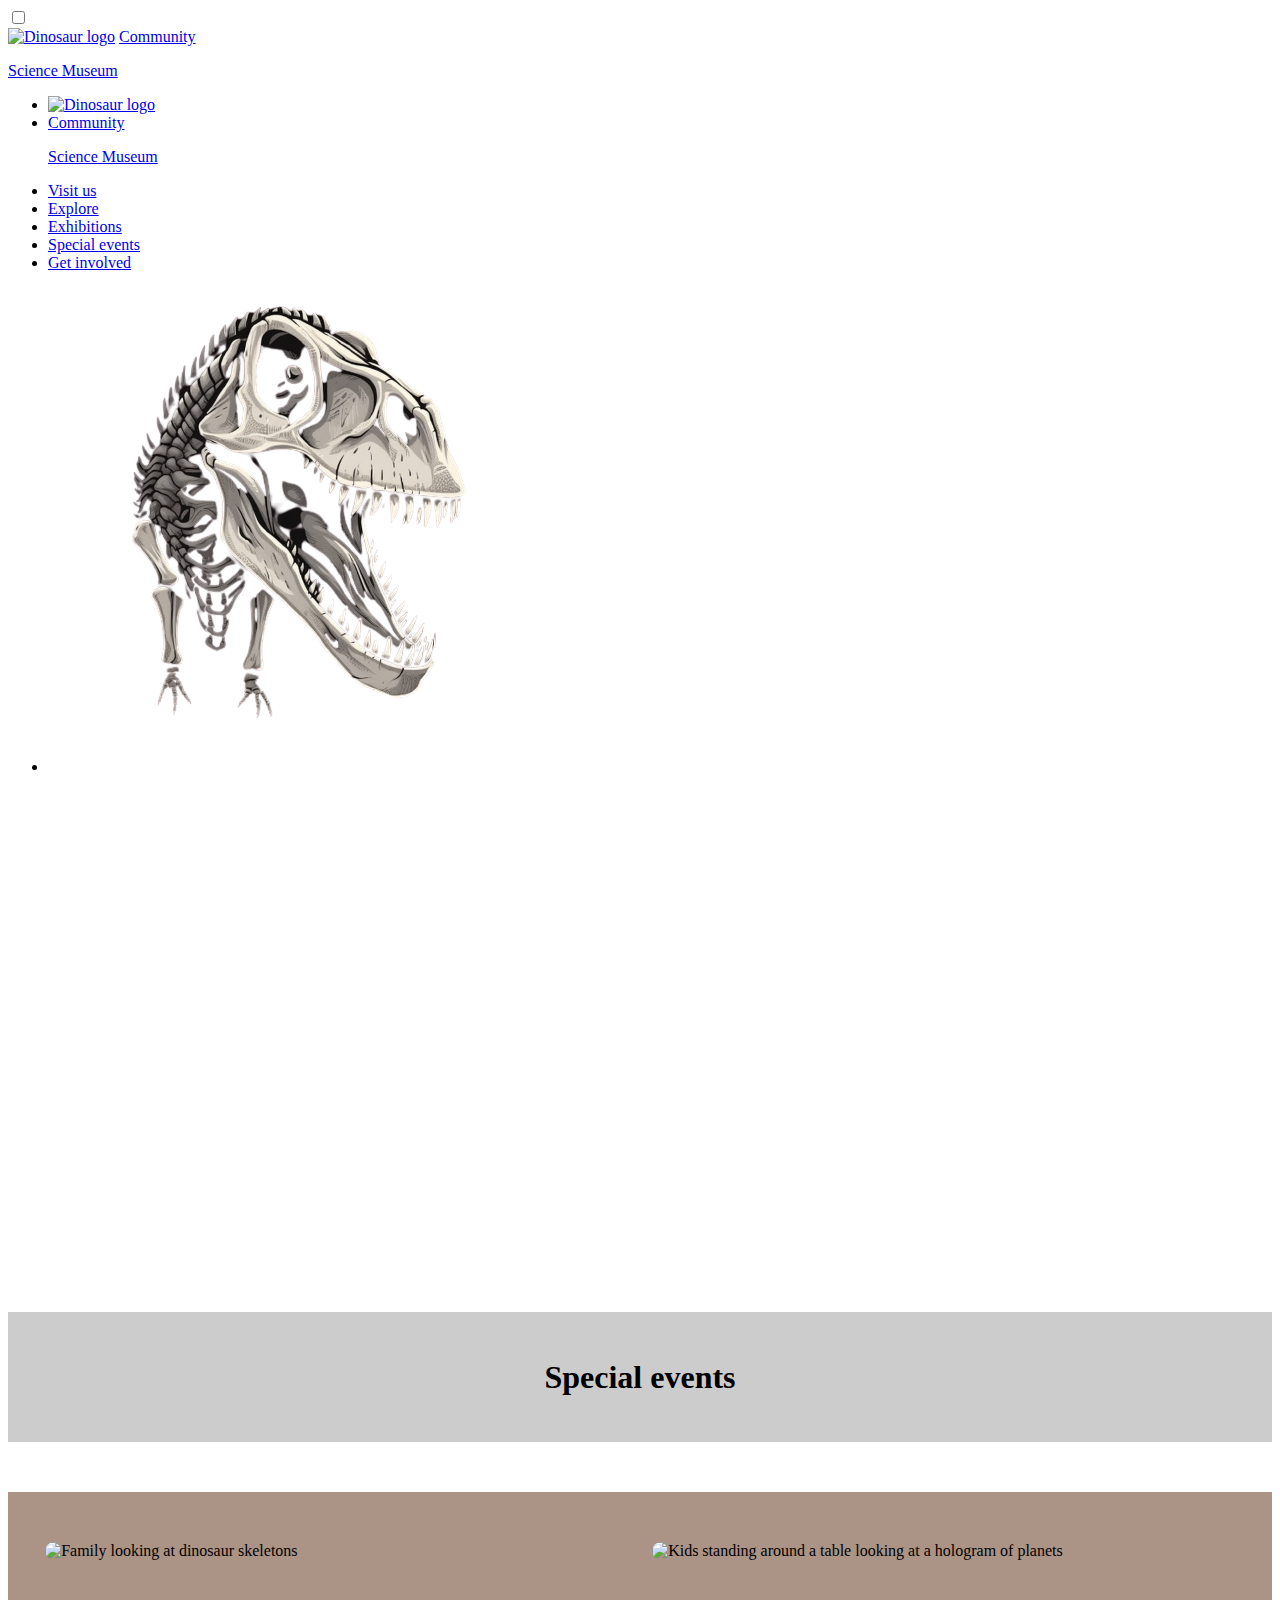
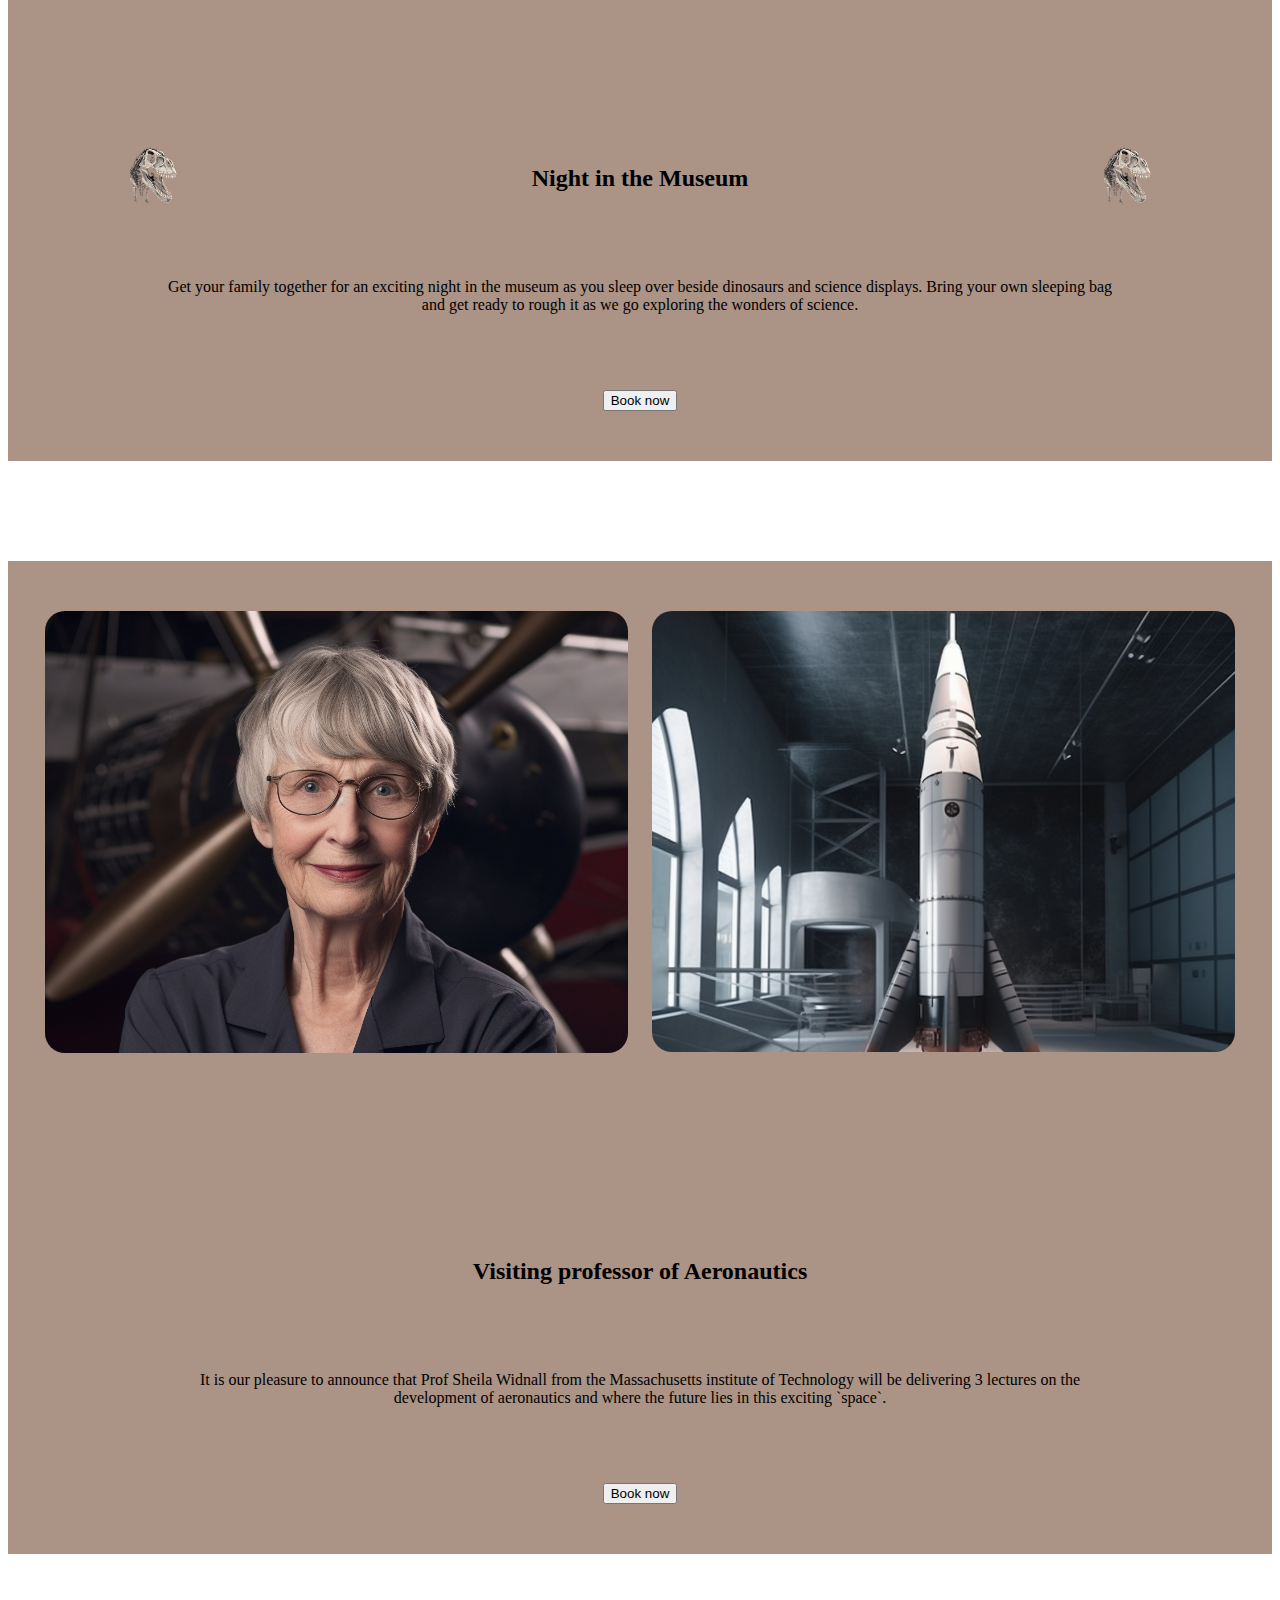
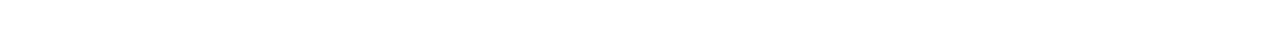
==== html/events.html @ 029f2e92 "events" ====
<!DOCTYPE html>
<html lang="en">

<head>
    <meta charset="UTF-8">
    <meta http-equiv="X-UA-Compatible" content="IE=edge">
    <meta name="viewport" content="width=device-width, initial-scale=1.0">
    <meta name="description"
        content="Join us for a night at the museum, where you can explore fascinating exhibits and artifacts. Don't miss the visiting professor of Arenautics, who will share insights into the latest research and developments in the field. And be sure to check out our Energetica Exhibition on loan, which showcases the latest innovations in energy technology. Get your tickets today">
    <title>Special events|Community science museum</title>
    <link rel="Stylesheet" href="/css/style.css">
    <link rel="Stylesheet" href="/css/events.css">
    <script src="https://kit.fontawesome.com/0933736d52.js" crossorigin="anonymous"></script>
</head>

<body>
    <header>
        <input type="checkbox" id="toggle-hamburger">
        <nav>
            <div class="navigation-top-bar max-width">
                <a class="hamburger-only hamburger-logo cursor-pointer" href="/Index.html"><img
                        src="/images/Mask%20group.png" alt="Dinosaur logo"></a>
                <a class="hamburger-only hamburger-logo cursor-pointer" href="/Index.html">Community<p
                        class="white-font">Science Museum
                    </p>
                </a>
                <ul class="ul-container">
                    <li>
                        <a class="desktop-only cursor-pointer" href="/Index.html"><img src="/images/Mask%20group.png"
                                alt="Dinosaur logo"></a>
                    </li>
                    <li>
                        <a class="nav-link desktop-only cursor-pointer" href="/Index.html">Community<p
                                class="white-font">Science Museum
                            </p>
                        </a>
                    </li>
                    <li>
                        <a class="nav-link cursor-pointer" href="/html/visit.html">Visit us</a>
                    </li>
                    <li>
                        <a class="nav-link cursor-pointer" href="/html/explore.html"> Explore</a>
                    </li>
                    <li>
                        <a class="nav-link cursor-pointer" href="/html/exhibitions.html">Exhibitions</a>
                    </li>
                    <li>
                        <a class="nav-link cursor-pointer" href="/html/events.html">Special events</a>
                    </li>
                    <li>
                        <a class="nav-link cursor-pointer" href="/html/involved.html">Get involved</a>
                    </li>
                    <li>
                        <img class="hamburger-only tyrannosaurus"
                            src="/images/Tinberg_white_tyrannosaurus_rex_skeleton_logo_35a45d85-f700-43a3-a65c-1eca46773047-removebg-preview.png"
                            alt="Tyrannosaurus rex head">
                    </li>
                </ul>
                <label for="toggle-hamburger" class="hamburger" aria-label="hamburger menu">
                    <span class="unchecked cursor-pointer"><i class="fa-solid fa-bars"></i></span>
                    <span class="checked"><i class="fa-solid fa-x"></i></span>
                </label>
            </div>
        </nav>
    </header>
    <main>
        <section>
            <div class="hero-img max-width fixed-position-fix">
                <div class="h1-container">
                    <h1 class="h1-white">Special events</h1>
                </div>
            </div>
        </section>
        <section class="night-museum content-section">
            <div class="img-container">
                <img class="image"
                    src="/images/Tinberg_exciting_family_in_a_museum_at_night_with_dinosaurs_ske_5673092b-58be-4a16-9af1-7959cd36f045_11zon1.jpg"
                    alt="Family looking at dinosaur skeletons">
                <img class="image" src="/images/Night-at-the-museum2.png"
                    alt="Kids standing around a table looking at a hologram of planets">
            </div>
            <div class="background">
                <div class="icon-event">
                    <h2>Night in the Museum</h2>
                </div>
                <div>
                    <div class="text-container">
                        <p>Get your family together for an exciting night in the museum as you sleep over beside
                            dinosaurs
                            and
                            science displays. Bring your own sleeping bag and get ready to rough it as we go
                            exploring the
                            wonders of science.</p>
                        <button class="primary-button">Book now</button>
                    </div>
                </div>
            </div>
        </section>
        <section class="night-museum content-section">
            <div class="img-container">
                <img class="image" src="/images/Tinberg_sheila_1.jpg"
                    alt="Professor sheila widnal wearing a black jacket with propellers in background ">
                <img class="image" src="/images/Tinberg_rocket_1.jpg" alt="Rocket standing in a science museum">
            </div>
            <div class="background">
                <div class="icon-event2">
                    <h2>Visiting professor of Aeronautics</h2>
                </div>
                <div>
                    <div class="text-container">
                        <p>It is our pleasure to announce that Prof Sheila Widnall from the Massachusetts institute of
                            Technology will be delivering 3 lectures on the development of aeronautics and where the
                            future lies in this exciting `space`.</p>
                        <button class="primary-button">Book now</button>
                    </div>
                </div>
            </div>
        </section>

    </main>
</body>

</html>
---- css/events.css ----
.hero-img {
    background-image: url(/images/Tinberg_inside_a_science_museum_.realistic_photograph._realisti_7e3a72bc-e447-4e76-a0fd-ece7e67eee91_11zon.jpg);
    height: 650px;
    background-size: cover;
    background-position: top;
    display: flex;
    justify-content: flex-end;
    flex-direction: column;
  }
  .h1-container {
    text-align: center;
    background-color: rgba(0, 0, 0, 0.2);
    padding: 25px;
  }
  .content-section {
    margin: 50px 0;
  }
  .night-museum {
    background-color: #AB9385;
  }
  
  .img-container {
    display: flex;
    padding:50px 25px 50px;
    justify-content: space-around;
    
    
  }
  .image {
    width: 48%;
    height: 40%;
    border-radius: 20px;
  }
  
  .background {
    background-color: var(--dark-white-background-color);
    padding: 35px 35px 0;
    margin: 100px;
    border-radius: 20px;
  }
  h2 {
    text-align: center;
  }
  .icon-event {
    position: relative;
  }
  
  .icon-event::before,
  .icon-event::after {
    content: "";
    width: 70px;
    height: 70px;
    background-image: url(/images/Tinberg_white_tyrannosaurus_rex_skeleton_logo_35a45d85-f700-43a3-a65c-1eca46773047-removebg-preview.png);
    background-size: contain;
    position: absolute;
    top: 50%;
    transform: translateY(-50%);
  }
  
  .icon-event::before {
    left: -25px;
  }
  
  .icon-event::after {
    right: -25px;
  }

  .icon-event2 {
    position: relative;
  }
  
  .icon-event2::before,
  .icon-event2::after {
    content: "";
    width: 55px;
    height: 55px;
    background-image: url(/images/6802221_antenna_astronomy_communication_galaxy_satellite_icon\ 6.png);
    background-size: contain;
    position: absolute;
    top: 50%;
    transform: translateY(-50%);
  }
  
  .icon-event2::before {
    left: -25px;

  }
  
  .icon-event2::after {
    right: -25px;
    background-image: url(/images/6802221_antenna_astronomy_communication_galaxy_satellite_icon\ 7.png);
  }
  

  .text-container {
    display: flex;
    flex-direction: column;
    text-align: center;
    align-items: center;
    padding: 50px 20px;
  }
  .primary-button {
    margin-top: 60px;
  }

  /*----------Tablet and Phone----------*/

@media only screen and (max-width: 705px){
    

}
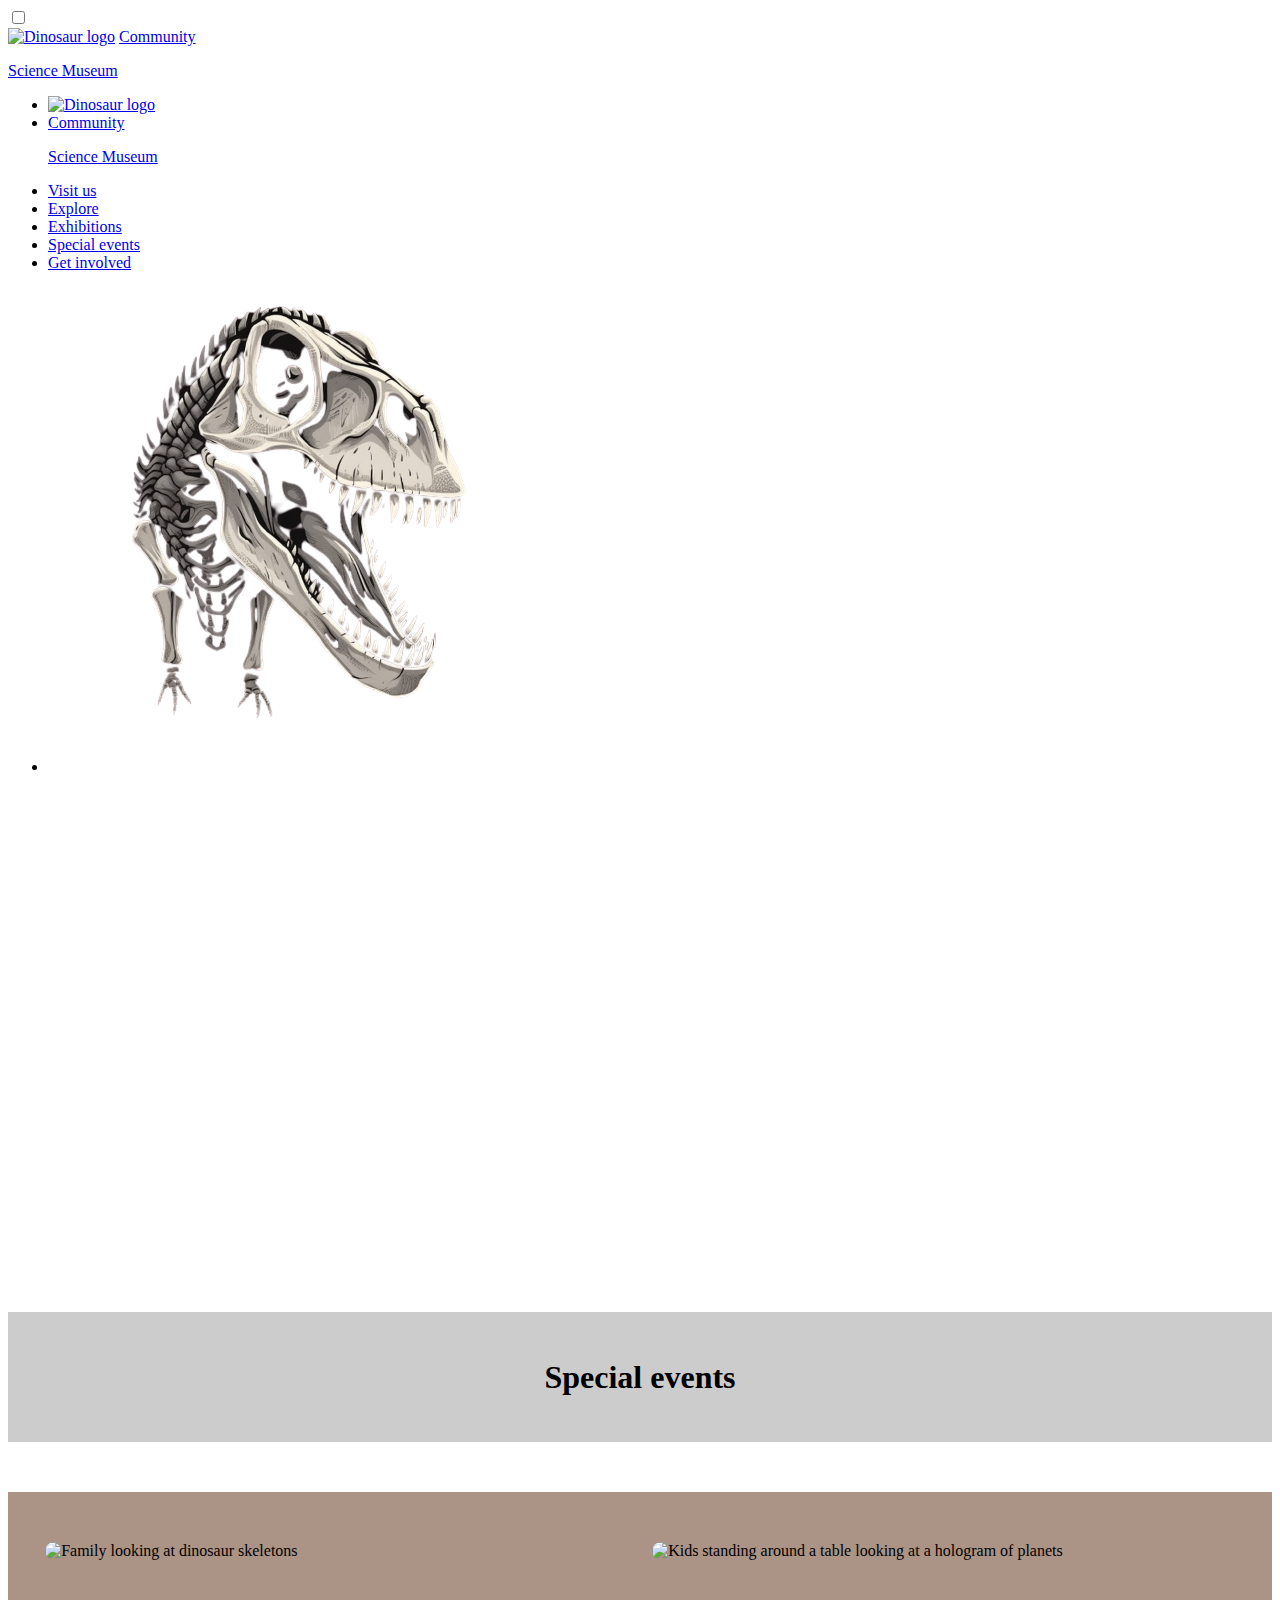
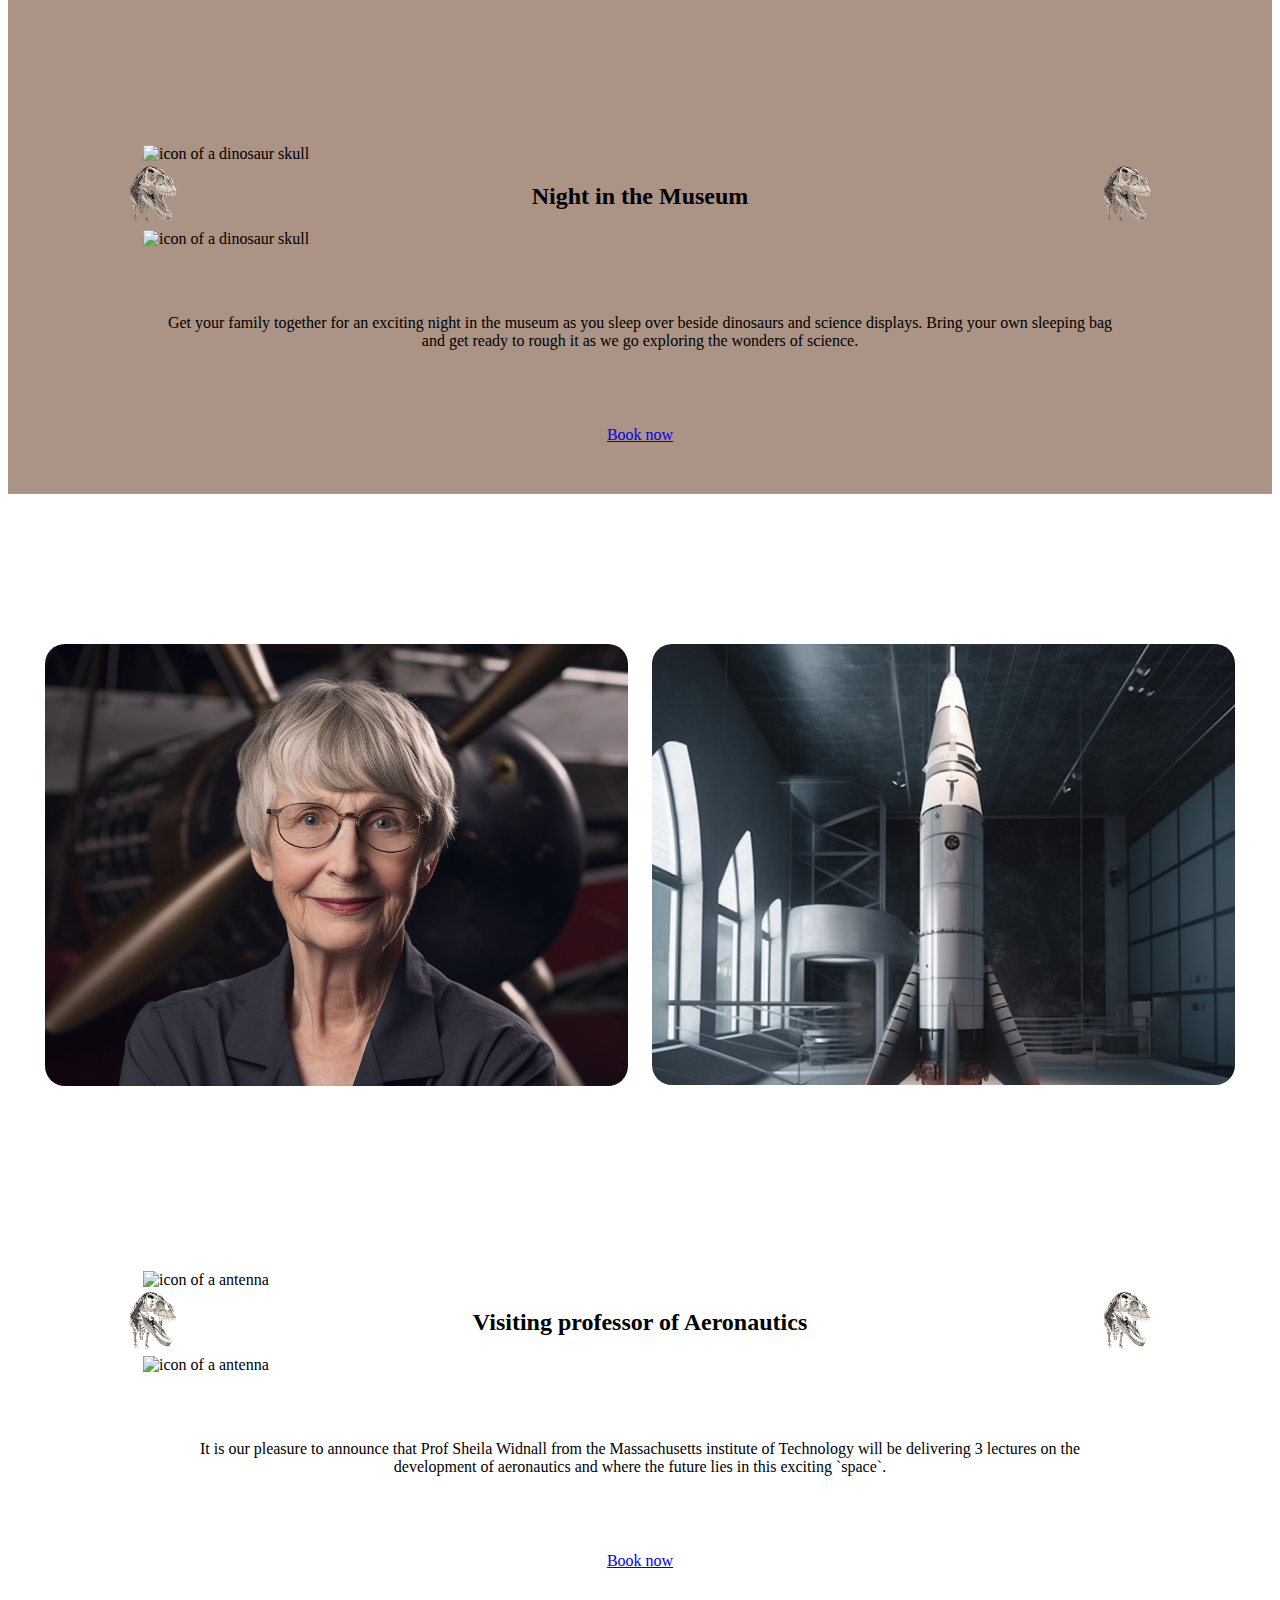
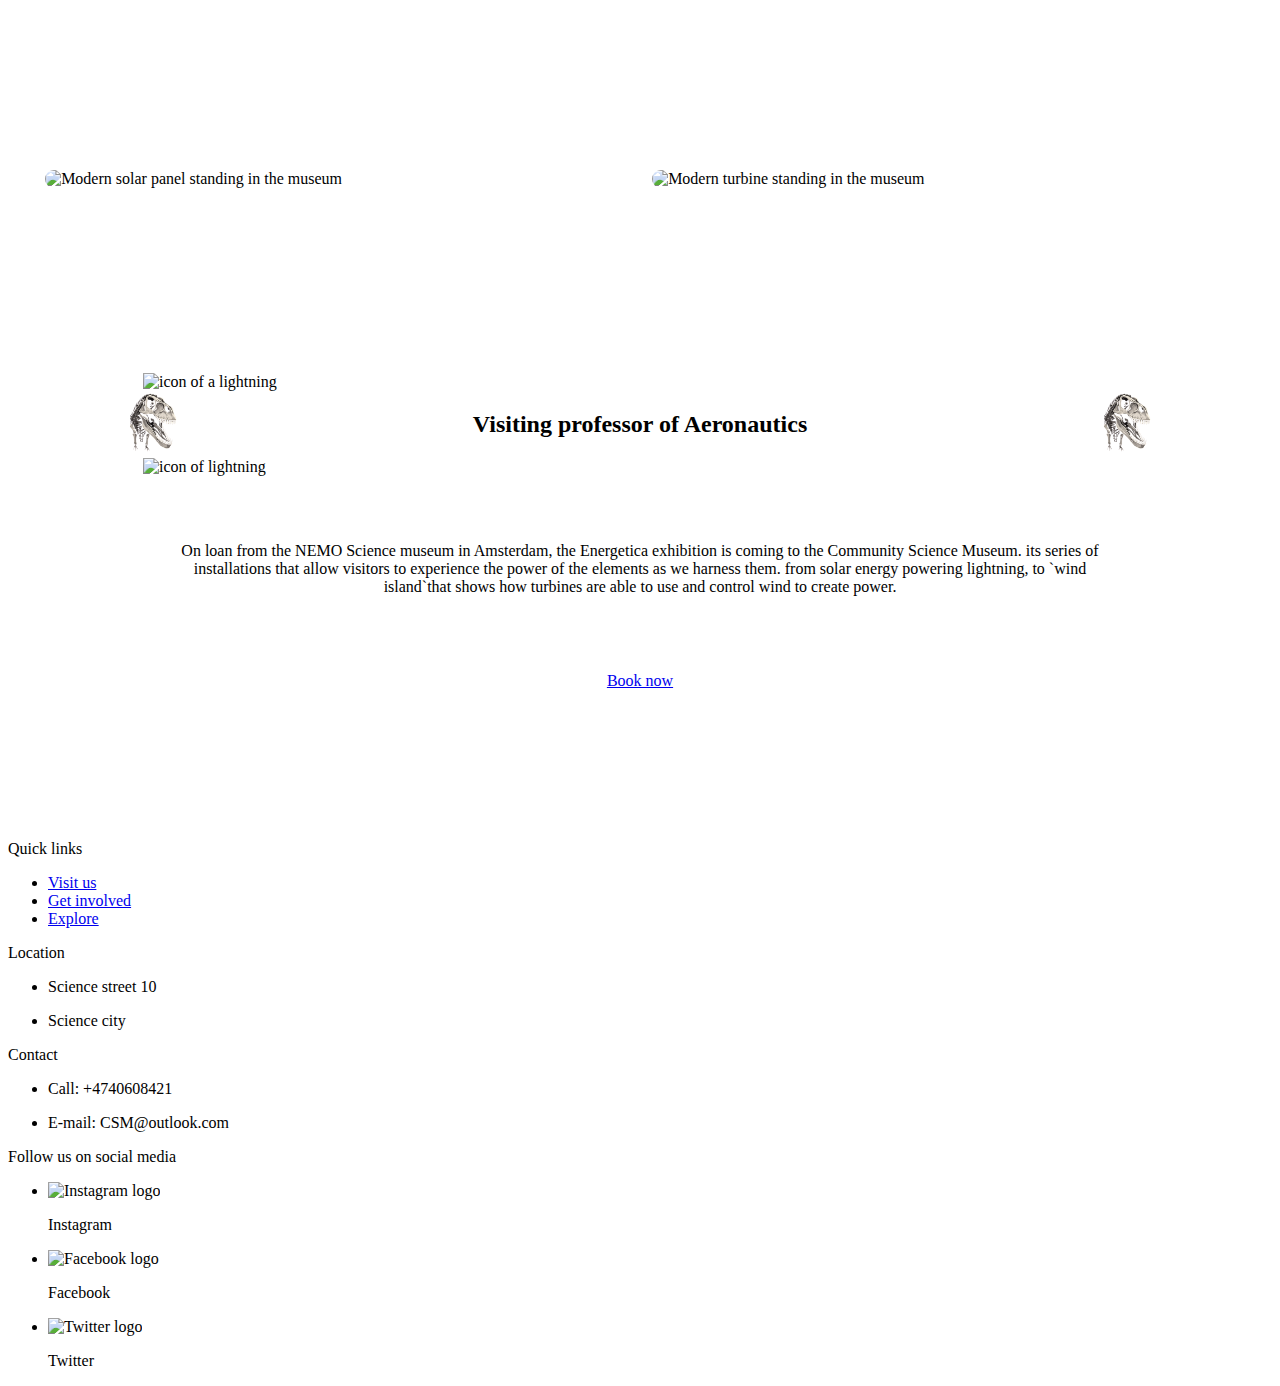
==== commit 029337c2: "explore fix" ====
--- a/html/events.html
+++ b/html/events.html
@@ -81,7 +81,13 @@
             </div>
             <div class="background">
                 <div class="icon-event">
+                    <img class="icon-dinosaur desktop"
+                        src="/images/Tinberg_white_tyrannosaurus_rex_skeleton_logo_35a45d85-f700-43a3-a65c-1eca46773047-removebg-preview%202.png"
+                        alt="icon of a dinosaur skull">
                     <h2>Night in the Museum</h2>
+                    <img class="icon-dinosaur"
+                        src="/images/Tinberg_white_tyrannosaurus_rex_skeleton_logo_35a45d85-f700-43a3-a65c-1eca46773047-removebg-preview%202.png"
+                        alt="icon of a dinosaur skull">
                 </div>
                 <div>
                     <div class="text-container">
@@ -91,33 +97,116 @@
                             science displays. Bring your own sleeping bag and get ready to rough it as we go
                             exploring the
                             wonders of science.</p>
-                        <button class="primary-button">Book now</button>
+                        <a href="/html/visit.html" class="primary-button cursor-pointer">Book now</a>
                     </div>
                 </div>
             </div>
         </section>
-        <section class="night-museum content-section">
+        <section class="visiting-professor content-section">
             <div class="img-container">
                 <img class="image" src="/images/Tinberg_sheila_1.jpg"
                     alt="Professor sheila widnal wearing a black jacket with propellers in background ">
                 <img class="image" src="/images/Tinberg_rocket_1.jpg" alt="Rocket standing in a science museum">
             </div>
             <div class="background">
-                <div class="icon-event2">
+                <div class="icon-event">
+                    <img class="icon-antenna desktop"
+                        src="/images/6802221_antenna_astronomy_communication_galaxy_satellite_icon%206.png"
+                        alt="icon of a antenna">
                     <h2>Visiting professor of Aeronautics</h2>
+                    <img class="icon-antenna"
+                        src="/images/6802221_antenna_astronomy_communication_galaxy_satellite_icon%207.png"
+                        alt="icon of a antenna">
                 </div>
                 <div>
                     <div class="text-container">
                         <p>It is our pleasure to announce that Prof Sheila Widnall from the Massachusetts institute of
                             Technology will be delivering 3 lectures on the development of aeronautics and where the
                             future lies in this exciting `space`.</p>
-                        <button class="primary-button">Book now</button>
+                        <a href="/html/visit.html" class="primary-button cursor-pointer">Book now</a>
                     </div>
                 </div>
             </div>
         </section>
-
+        <section class="energetica-loan content-section">
+            <div class="img-container">
+                <img class="image" src="/images/Tinberg_solar_1.jpg" alt="Modern solar panel standing in the museum">
+                <img class="image" src="/images/Tinberg_power_1.jpg" alt="Modern turbine standing in the museum">
+            </div>
+            <div class="background">
+                <div class="icon-event">
+                    <img class="icon-lightning desktop" src="/images/9040497_lightning_icon%201.png"
+                        alt="icon of a lightning">
+                    <h2>Visiting professor of Aeronautics</h2>
+                    <img class="icon-lightning" src="/images/9040497_lightning_icon%201.png" alt="icon of lightning">
+                </div>
+                <div>
+                    <div class="text-container">
+                        <p>On loan from the NEMO Science museum in Amsterdam, the Energetica exhibition is coming to the
+                            Community Science Museum. its series of installations that allow visitors to experience the
+                            power of the elements as we harness them. from solar energy powering lightning, to `wind
+                            island`that shows how turbines are able to use and control wind to create power.</p>
+                        <a href="/html/visit.html" class="primary-button cursor-pointer">Book now</a>
+                    </div>
+                </div>
+            </div>
+        </section>
     </main>
+    <footer>
+        <div class="footer-container">
+            <div class="section-container">
+                <p class="footer-top-text font-w700">Quick links</p>
+                <ul>
+                    <li class="footer-text">
+                        <a class="link-text" href="/html/visit.html">Visit us</a>
+                    </li>
+                    <li class="footer-text">
+                        <a class="link-text" href="/html/involved.html">Get involved</a>
+                    </li>
+                    <li class="footer-text">
+                        <a class="link-text" href="/html/explore.html">Explore</a>
+                    </li>
+                </ul>
+            </div>
+            <div class="section-container">
+                <p class="footer-top-text font-w700 ">Location</p>
+                <ul>
+                    <li>
+                        <p class="footer-text">Science street 10</p>
+                    </li>
+                    <li>
+                        <p class="footer-text">Science city</p>
+                    </li>
+                </ul>
+            </div>
+            <div class="section-container">
+                <p class="footer-top-text font-w700">Contact</p>
+                <ul>
+                    <li>
+                        <p class="footer-text">Call: +4740608421</p>
+                    </li>
+                    <li>
+                        <p class="footer-text">E-mail: CSM@outlook.com</p>
+                    </li>
+                </ul>
+
+            </div>
+            <div class="social-media-container section-container">
+                <p class="footer-top-text font-w700">Follow us on social media</p>
+                <ul class="social-media">
+                    <li class="logo-text cursor-pointer"> <img src="/images/insta.png" alt="Instagram logo">
+                        <p class="social-media-text">Instagram</p>
+                    </li>
+                    <li class="logo-text cursor-pointer"> <img src="/images/facebook.png" alt="Facebook logo">
+                        <p class="social-media-text">Facebook</p>
+                    </li>
+                    <li class="logo-text cursor-pointer"> <img src="/images/twitter.png" alt="Twitter logo">
+                        <p class="social-media-text">Twitter</p>
+                    </li>
+                </ul>
+            </div>
+        </div>
+    </footer>
 </body>
 
 </html>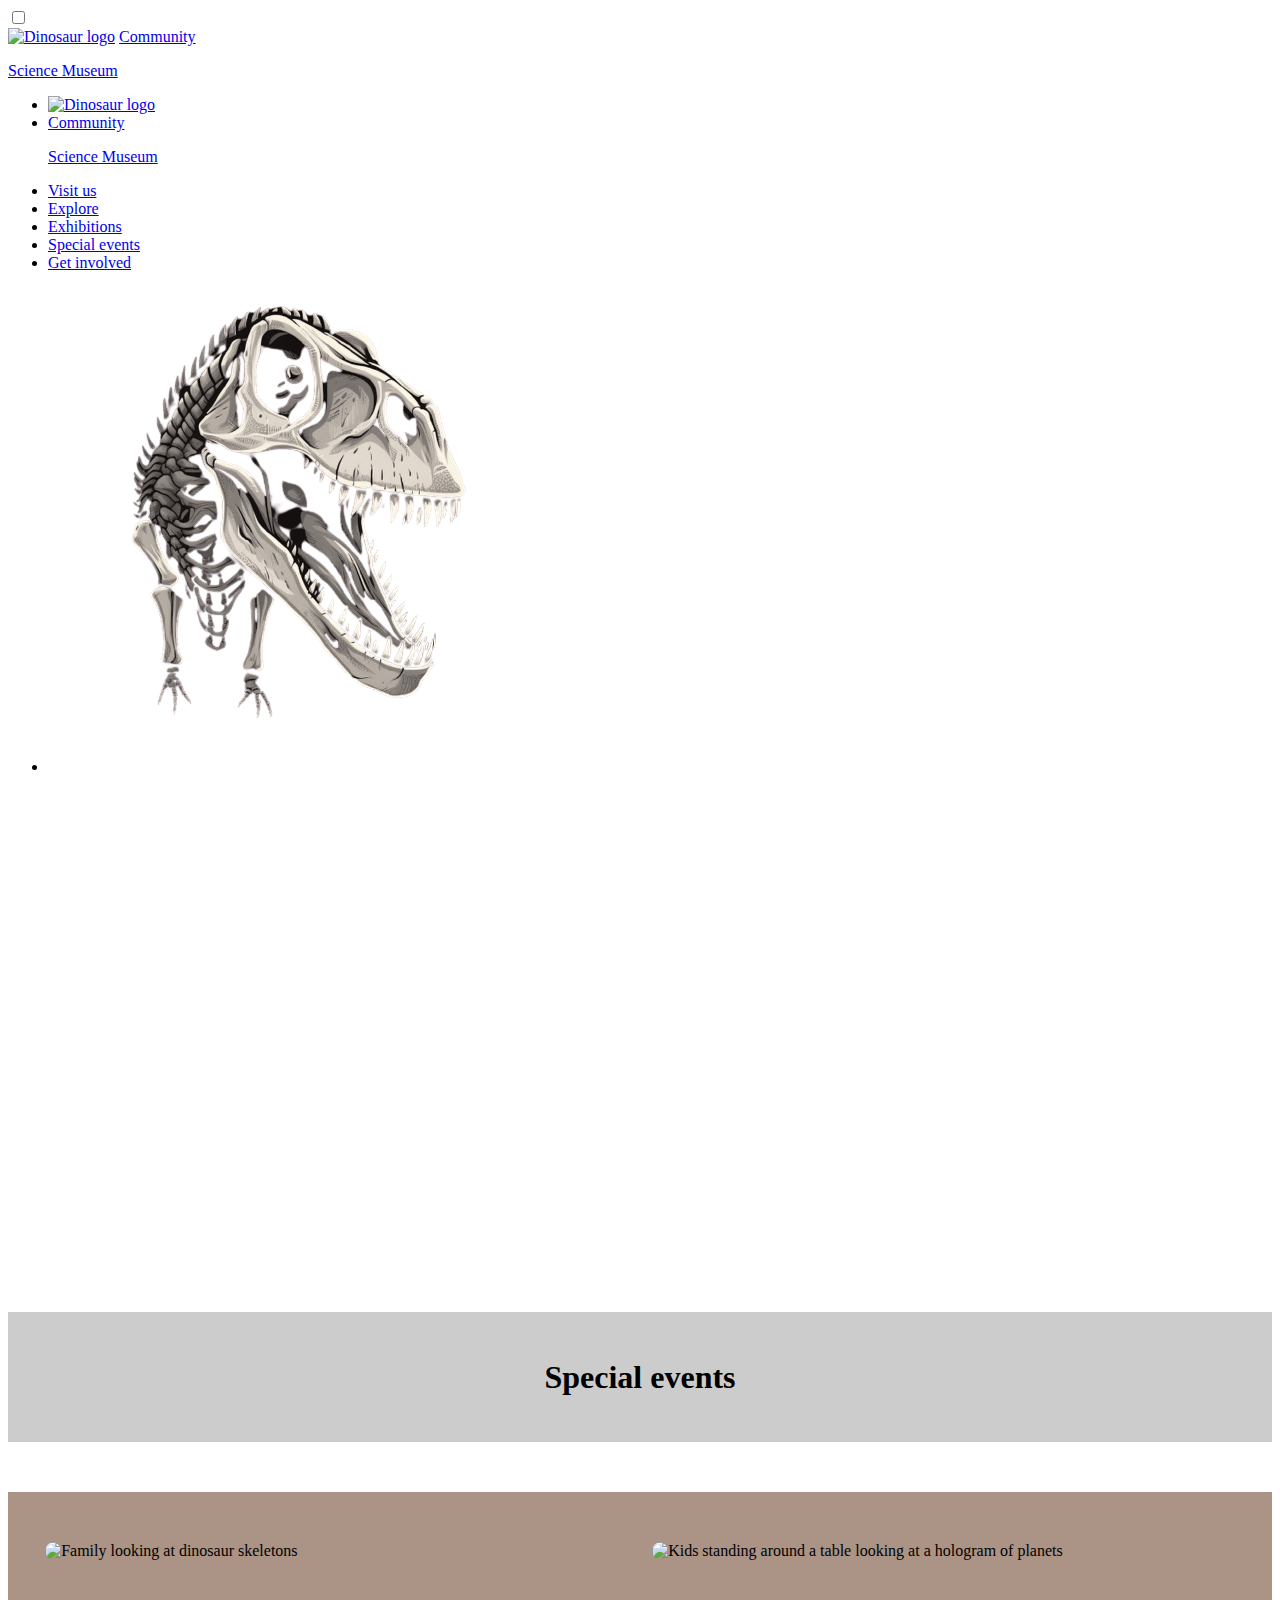
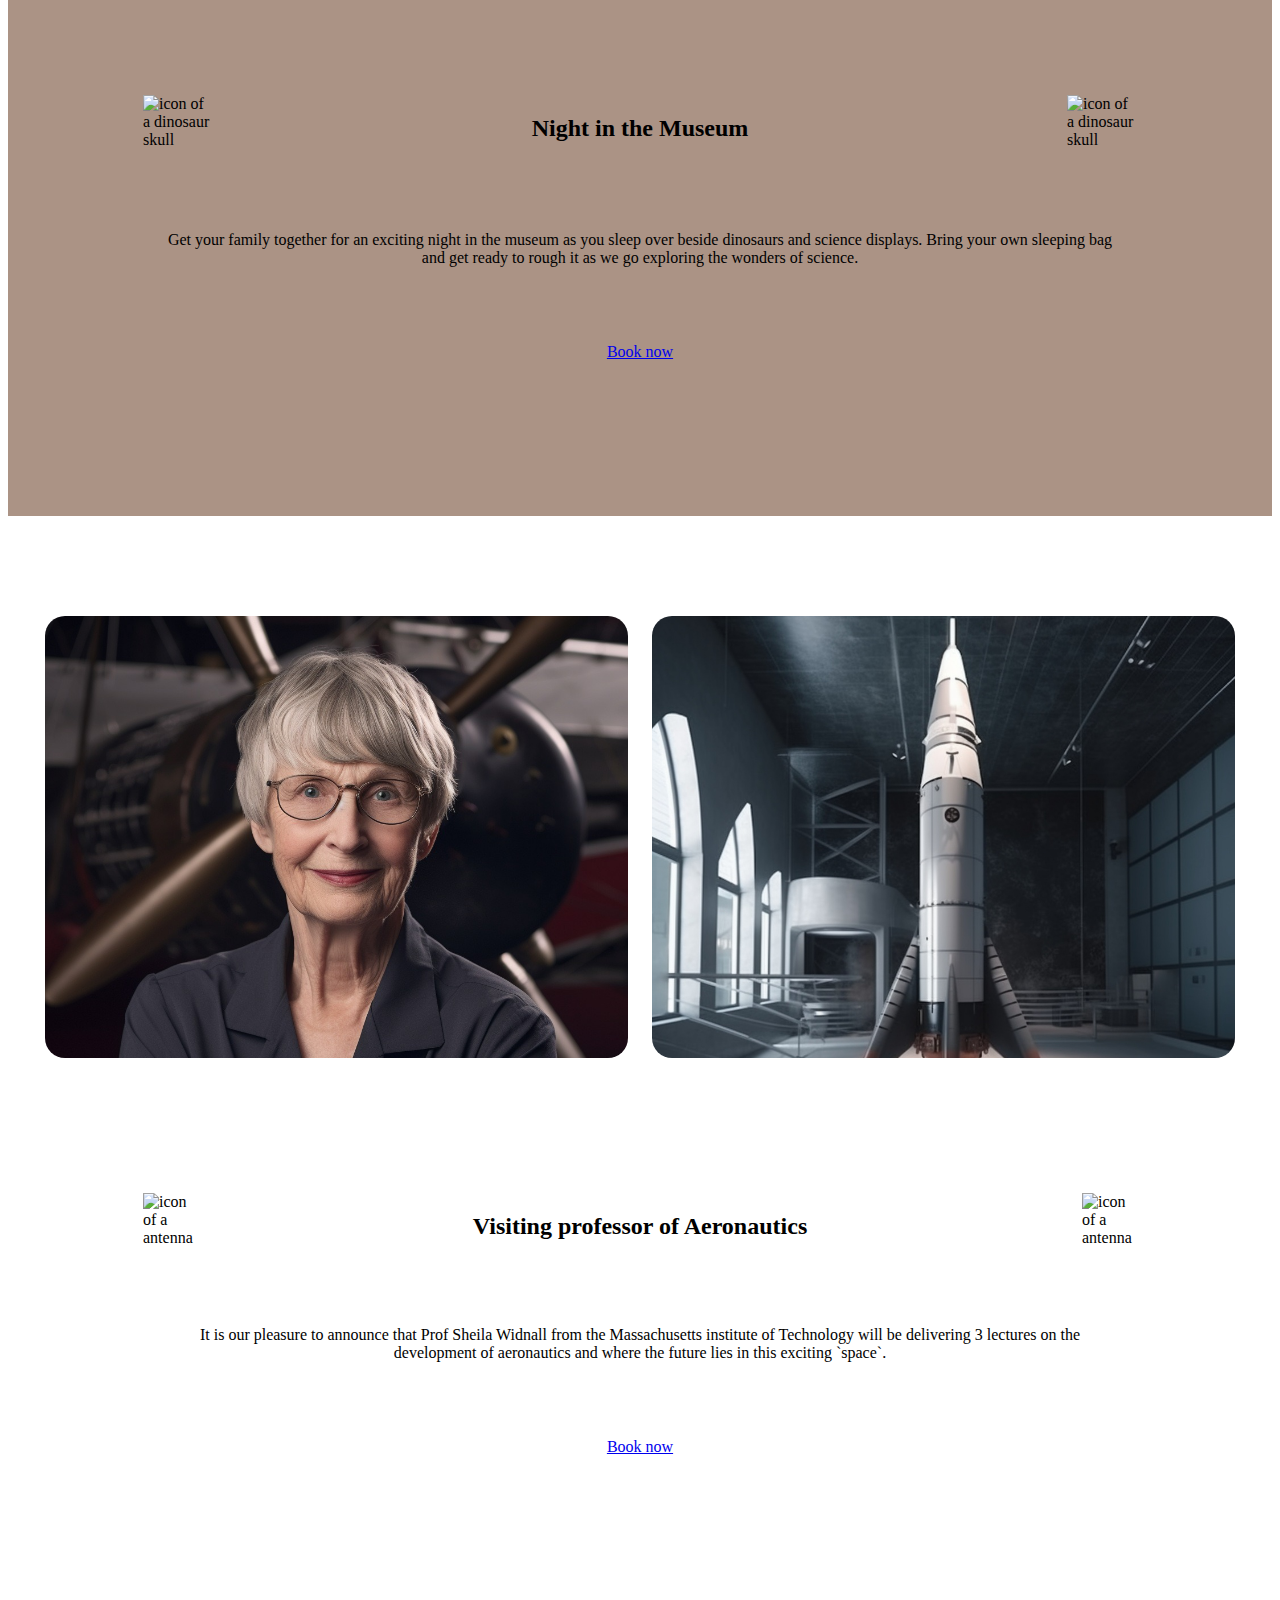
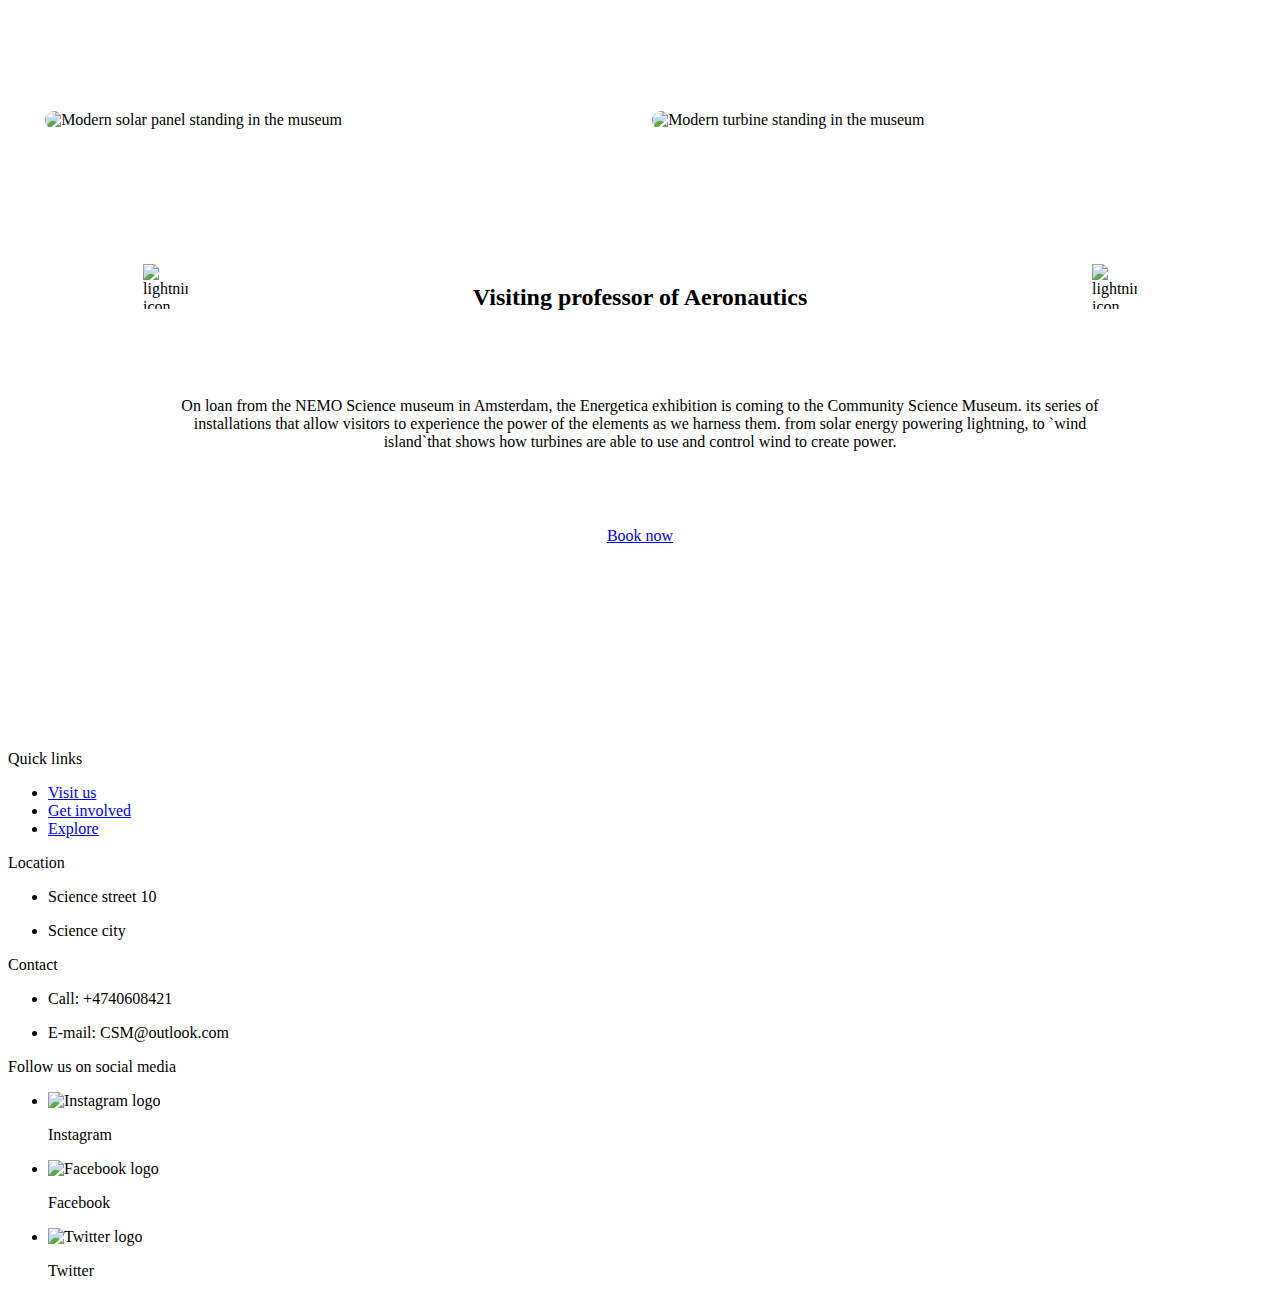
==== commit 73948621: "Finished" ====
--- a/html/events.html
+++ b/html/events.html
@@ -136,9 +136,9 @@
             <div class="background">
                 <div class="icon-event">
                     <img class="icon-lightning desktop" src="/images/9040497_lightning_icon%201.png"
-                        alt="icon of a lightning">
+                        alt="lightning icon">
                     <h2>Visiting professor of Aeronautics</h2>
-                    <img class="icon-lightning" src="/images/9040497_lightning_icon%201.png" alt="icon of lightning">
+                    <img class="icon-lightning" src="/images/9040497_lightning_icon%201.png" alt="lightning icon">
                 </div>
                 <div>
                     <div class="text-container">
--- a/css/events.css
+++ b/css/events.css
@@ -1,112 +1,129 @@
 .hero-img {
-    background-image: url(/images/Tinberg_inside_a_science_museum_.realistic_photograph._realisti_7e3a72bc-e447-4e76-a0fd-ece7e67eee91_11zon.jpg);
-    height: 650px;
-    background-size: cover;
-    background-position: top;
-    display: flex;
-    justify-content: flex-end;
+  background-image: url(/images/Tinberg_inside_a_science_museum_.realistic_photograph._realisti_7e3a72bc-e447-4e76-a0fd-ece7e67eee91_11zon.jpg);
+  height: 650px;
+
+  background-position: top;
+  display: flex;
+  justify-content: flex-end;
+  flex-direction: column;
+}
+.h1-container {
+  text-align: center;
+  background-color: rgba(0, 0, 0, 0.2);
+  padding: 25px;
+}
+.content-section {
+  margin: 50px 0;
+  padding-bottom: 5px;
+}
+.night-museum {
+  background-color: #ab9385;
+}
+.visiting-professor {
+  background-color: var(--dark-blue-background-color);
+}
+.energetica-loan {
+  background-color: var(--orange-background-color);
+}
+
+.img-container {
+  display: flex;
+  padding: 50px 25px 0px;
+  justify-content: space-around;
+}
+.image {
+  width: 48%;
+  height: 40%;
+  max-height: 502.55px;
+  border-radius: 20px;
+}
+
+.background {
+  background-color: var(--dark-white-background-color);
+  padding: 35px 35px 0px;
+  margin: 100px;
+  border-radius: 20px;
+}
+
+.icon-event {
+  display: flex;
+  justify-content: space-between;
+}
+.icon-antenna {
+  width: 55px;
+  height: 55px;
+}
+.icon-dinosaur {
+  width: 70px;
+  height: 70px;
+}
+.icon-lightning {
+  width: 45px;
+  height: 45px;
+}
+.text-container {
+  display: flex;
+  flex-direction: column;
+  text-align: center;
+  align-items: center;
+  padding: 50px 20px;
+}
+.primary-button {
+  margin-top: 60px;
+  text-align: center;
+}
+
+/*----------Tablet and Phone----------*/
+@media only screen and (max-width: 1189px) {
+  .desktop {
+    display: none;
+  }
+  .icon-event {
     flex-direction: column;
+    align-items: center;
+    gap: 20px;
   }
-  .h1-container {
-    text-align: center;
-    background-color: rgba(0, 0, 0, 0.2);
-    padding: 25px;
+}
+
+/*----------Tablet and Phone----------*/
+
+@media only screen and (max-width: 705px) {
+  .hero-img {
+    height: 450px;
   }
-  .content-section {
-    margin: 50px 0;
+  .background {
+    background-color: var(--dark-white-background-color);
+    padding: 35px 35px 0px;
+    margin: 25px 0px;
+    border-radius: 20px;
   }
-  .night-museum {
-    background-color: #AB9385;
-  }
-  
   .img-container {
-    display: flex;
-    padding:50px 25px 50px;
-    justify-content: space-around;
-    
-    
+    flex-direction: column;
+    padding: 20px;
+    gap: 10px;
+    align-items: center;
   }
   .image {
-    width: 48%;
-    height: 40%;
-    border-radius: 20px;
+    width: 90%;
+    height: 70%;
   }
-  
-  .background {
-    background-color: var(--dark-white-background-color);
-    padding: 35px 35px 0;
-    margin: 100px;
-    border-radius: 20px;
+}
+
+/*----------phone----------*/
+@media only screen and (max-width: 480px) {
+  .img-container {
+    padding: 15px 0 15px;
+    gap: 10px;
   }
-  h2 {
-    text-align: center;
-  }
-  .icon-event {
-    position: relative;
-  }
-  
-  .icon-event::before,
-  .icon-event::after {
-    content: "";
-    width: 70px;
-    height: 70px;
-    background-image: url(/images/Tinberg_white_tyrannosaurus_rex_skeleton_logo_35a45d85-f700-43a3-a65c-1eca46773047-removebg-preview.png);
-    background-size: contain;
-    position: absolute;
-    top: 50%;
-    transform: translateY(-50%);
-  }
-  
-  .icon-event::before {
-    left: -25px;
-  }
-  
-  .icon-event::after {
-    right: -25px;
+  .image {
+    width: 100%;
+    border-radius: 0;
   }
 
-  .icon-event2 {
-    position: relative;
+  .background {
+    padding: 35px 0px 0px;
   }
-  
-  .icon-event2::before,
-  .icon-event2::after {
-    content: "";
-    width: 55px;
-    height: 55px;
-    background-image: url(/images/6802221_antenna_astronomy_communication_galaxy_satellite_icon\ 6.png);
-    background-size: contain;
-    position: absolute;
-    top: 50%;
-    transform: translateY(-50%);
+  .text-container {
+    text-align: start;
   }
-  
-  .icon-event2::before {
-    left: -25px;
-
-  }
-  
-  .icon-event2::after {
-    right: -25px;
-    background-image: url(/images/6802221_antenna_astronomy_communication_galaxy_satellite_icon\ 7.png);
-  }
-  
-
-  .text-container {
-    display: flex;
-    flex-direction: column;
-    text-align: center;
-    align-items: center;
-    padding: 50px 20px;
-  }
-  .primary-button {
-    margin-top: 60px;
-  }
-
-  /*----------Tablet and Phone----------*/
-
-@media only screen and (max-width: 705px){
-    
-
 }
-  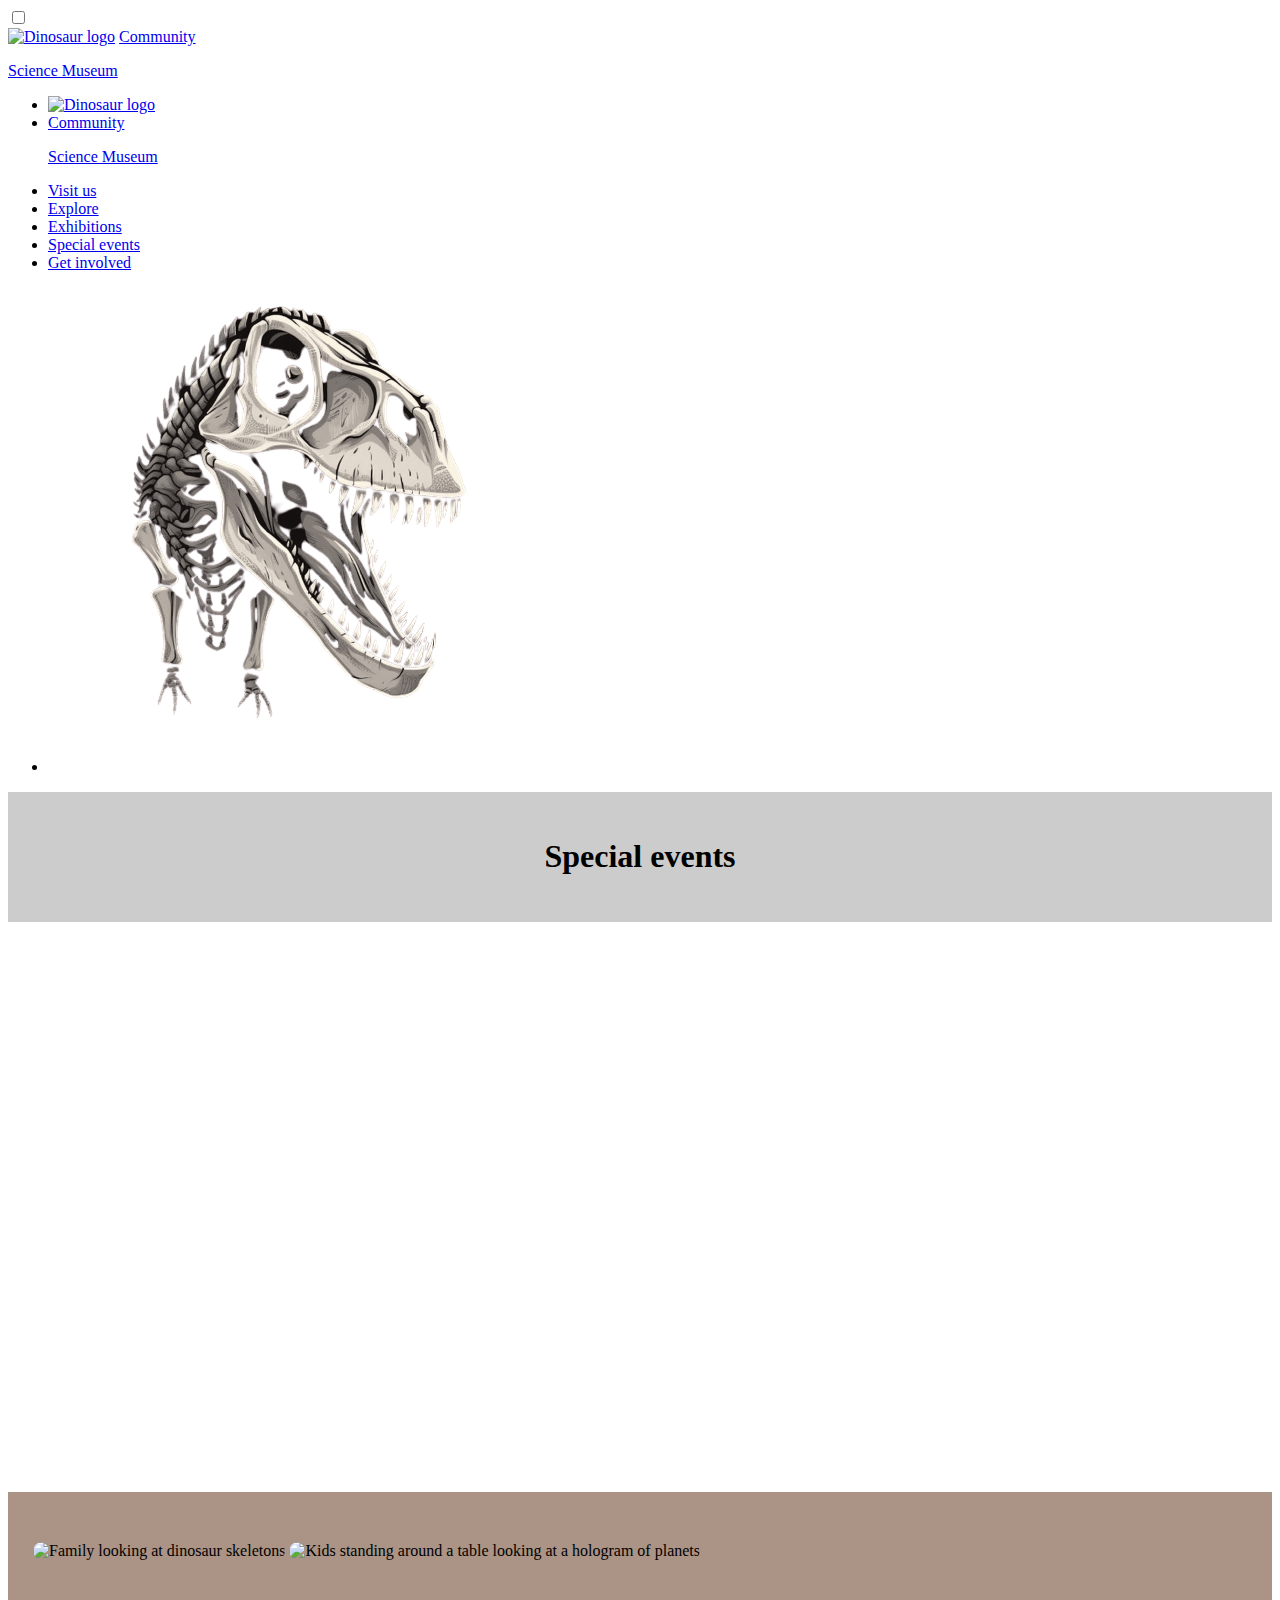
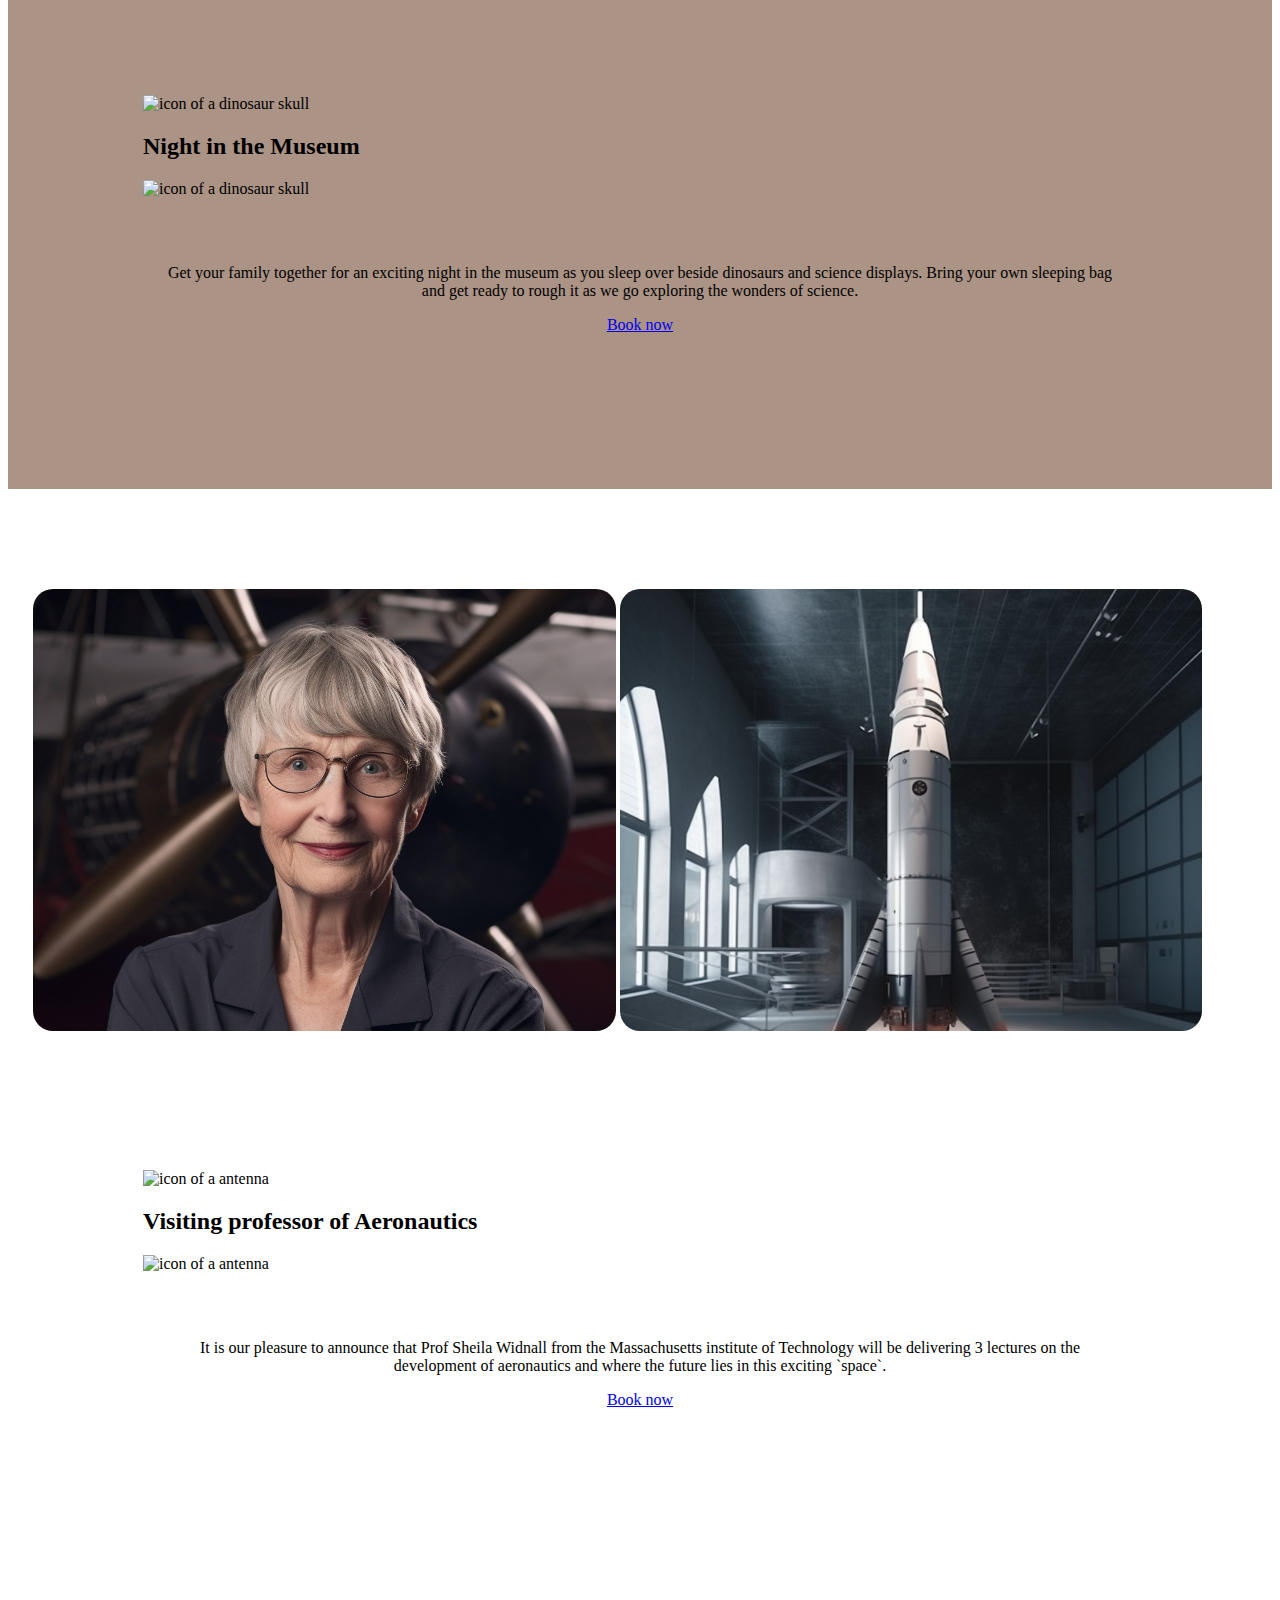
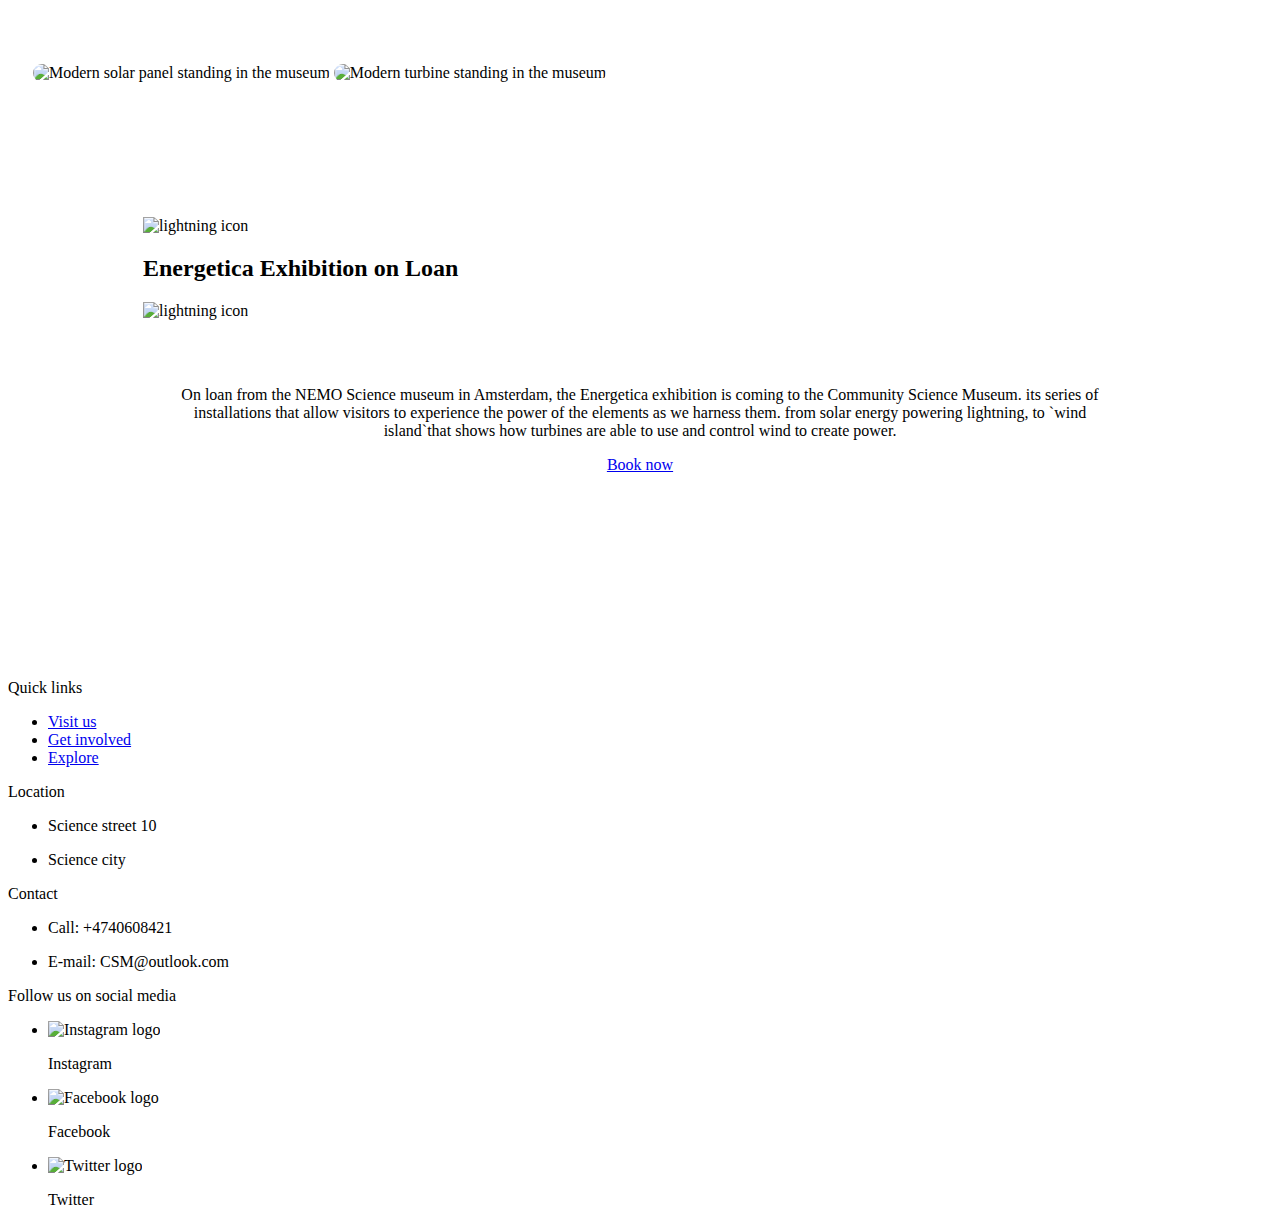
==== commit d149a40f: "display:flex class to global" ====
--- a/html/events.html
+++ b/html/events.html
@@ -14,6 +14,7 @@
 </head>
 
 <body>
+    <!--HEADER-->
     <header>
         <input type="checkbox" id="toggle-hamburger">
         <nav>
@@ -64,15 +65,17 @@
         </nav>
     </header>
     <main>
+        <!--SECTION 1: HERO-->
         <section>
-            <div class="hero-img max-width fixed-position-fix">
+            <div class="hero-img max-width fixed-position-fix flex-container">
                 <div class="h1-container">
                     <h1 class="h1-white">Special events</h1>
                 </div>
             </div>
         </section>
+        <!--SECTION 2: NIGHT IN THE MUSEUM-->
         <section class="night-museum content-section">
-            <div class="img-container">
+            <div class="img-container flex-container">
                 <img class="image"
                     src="/images/Tinberg_exciting_family_in_a_museum_at_night_with_dinosaurs_ske_5673092b-58be-4a16-9af1-7959cd36f045_11zon1.jpg"
                     alt="Family looking at dinosaur skeletons">
@@ -80,7 +83,7 @@
                     alt="Kids standing around a table looking at a hologram of planets">
             </div>
             <div class="background">
-                <div class="icon-event">
+                <div class="icon-event flex-container">
                     <img class="icon-dinosaur desktop"
                         src="/images/Tinberg_white_tyrannosaurus_rex_skeleton_logo_35a45d85-f700-43a3-a65c-1eca46773047-removebg-preview%202.png"
                         alt="icon of a dinosaur skull">
@@ -90,7 +93,7 @@
                         alt="icon of a dinosaur skull">
                 </div>
                 <div>
-                    <div class="text-container">
+                    <div class="text-container flex-container">
                         <p>Get your family together for an exciting night in the museum as you sleep over beside
                             dinosaurs
                             and
@@ -102,14 +105,15 @@
                 </div>
             </div>
         </section>
+        <!--SECTION 3: VISITING PROFESSOR OF AERONAUTICS-->
         <section class="visiting-professor content-section">
-            <div class="img-container">
+            <div class="img-container flex-container">
                 <img class="image" src="/images/Tinberg_sheila_1.jpg"
                     alt="Professor sheila widnal wearing a black jacket with propellers in background ">
                 <img class="image" src="/images/Tinberg_rocket_1.jpg" alt="Rocket standing in a science museum">
             </div>
             <div class="background">
-                <div class="icon-event">
+                <div class="icon-event flex-container">
                     <img class="icon-antenna desktop"
                         src="/images/6802221_antenna_astronomy_communication_galaxy_satellite_icon%206.png"
                         alt="icon of a antenna">
@@ -119,7 +123,7 @@
                         alt="icon of a antenna">
                 </div>
                 <div>
-                    <div class="text-container">
+                    <div class="text-container flex-container">
                         <p>It is our pleasure to announce that Prof Sheila Widnall from the Massachusetts institute of
                             Technology will be delivering 3 lectures on the development of aeronautics and where the
                             future lies in this exciting `space`.</p>
@@ -128,20 +132,21 @@
                 </div>
             </div>
         </section>
+        <!--SECTION 4: ENERGETICA EXHIBITION ON LOAN -->
         <section class="energetica-loan content-section">
-            <div class="img-container">
+            <div class="img-container flex-container">
                 <img class="image" src="/images/Tinberg_solar_1.jpg" alt="Modern solar panel standing in the museum">
                 <img class="image" src="/images/Tinberg_power_1.jpg" alt="Modern turbine standing in the museum">
             </div>
             <div class="background">
-                <div class="icon-event">
+                <div class="icon-event flex-container">
                     <img class="icon-lightning desktop" src="/images/9040497_lightning_icon%201.png"
                         alt="lightning icon">
-                    <h2>Visiting professor of Aeronautics</h2>
+                    <h2>Energetica Exhibition on Loan</h2>
                     <img class="icon-lightning" src="/images/9040497_lightning_icon%201.png" alt="lightning icon">
                 </div>
                 <div>
-                    <div class="text-container">
+                    <div class="text-container flex-container">
                         <p>On loan from the NEMO Science museum in Amsterdam, the Energetica exhibition is coming to the
                             Community Science Museum. its series of installations that allow visitors to experience the
                             power of the elements as we harness them. from solar energy powering lightning, to `wind
@@ -152,6 +157,7 @@
             </div>
         </section>
     </main>
+    <!--FOOTER-->
     <footer>
         <div class="footer-container">
             <div class="section-container">
--- a/css/events.css
+++ b/css/events.css
@@ -1,9 +1,7 @@
 .hero-img {
   background-image: url(/images/Tinberg_inside_a_science_museum_.realistic_photograph._realisti_7e3a72bc-e447-4e76-a0fd-ece7e67eee91_11zon.jpg);
   height: 650px;
-
   background-position: top;
-  display: flex;
   justify-content: flex-end;
   flex-direction: column;
 }
@@ -27,7 +25,6 @@
 }
 
 .img-container {
-  display: flex;
   padding: 50px 25px 0px;
   justify-content: space-around;
 }
@@ -46,7 +43,6 @@
 }
 
 .icon-event {
-  display: flex;
   justify-content: space-between;
 }
 .icon-antenna {
@@ -62,7 +58,6 @@
   height: 45px;
 }
 .text-container {
-  display: flex;
   flex-direction: column;
   text-align: center;
   align-items: center;
